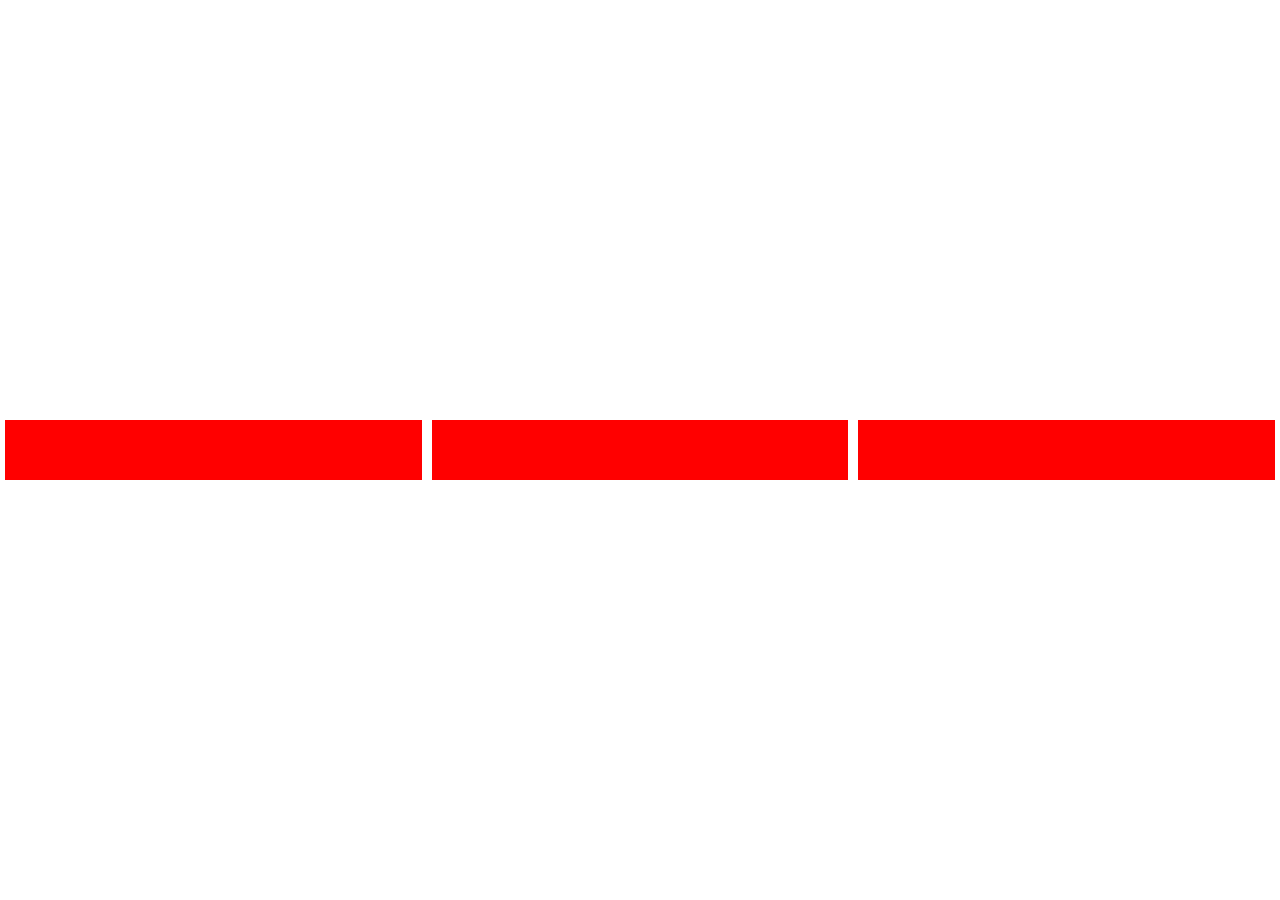
==== index.html @ b222f8f5 "Alinhamento, redmiensionamento flex/justify-content/align-items" ====
<!DOCTYPE html>
<html lang="en">
  <head>
    <meta charset="UTF-8" />
    <meta name="viewport" content="width=device-width, initial-scale=1.0" />
    <meta http-equiv="X-UA-Compatible" content="ie=edge" />

    <link rel="stylesheet" href="style.css" />
    <title>Flexbox</title>
  </head>
  <body>
    <div id="app">
      <div class="box"></div>
      <div class="box"></div>
      <div class="box"></div>
    </div>
  </body>
</html>
---- style.css ----
html,
body,
#app {
  height: 100%;
  margin: 0;
  padding: 0;
  border: 0;
}

#app {
  display: flex;
  justify-content: center;
  align-items: center;
}

.box {
  width: 300px;
  height: 60px;
  background-color: red;
  margin: 5px;
  /* flex-grow: 1; */
  /* flex-shrink: 1; */
  flex: 1 0;
}
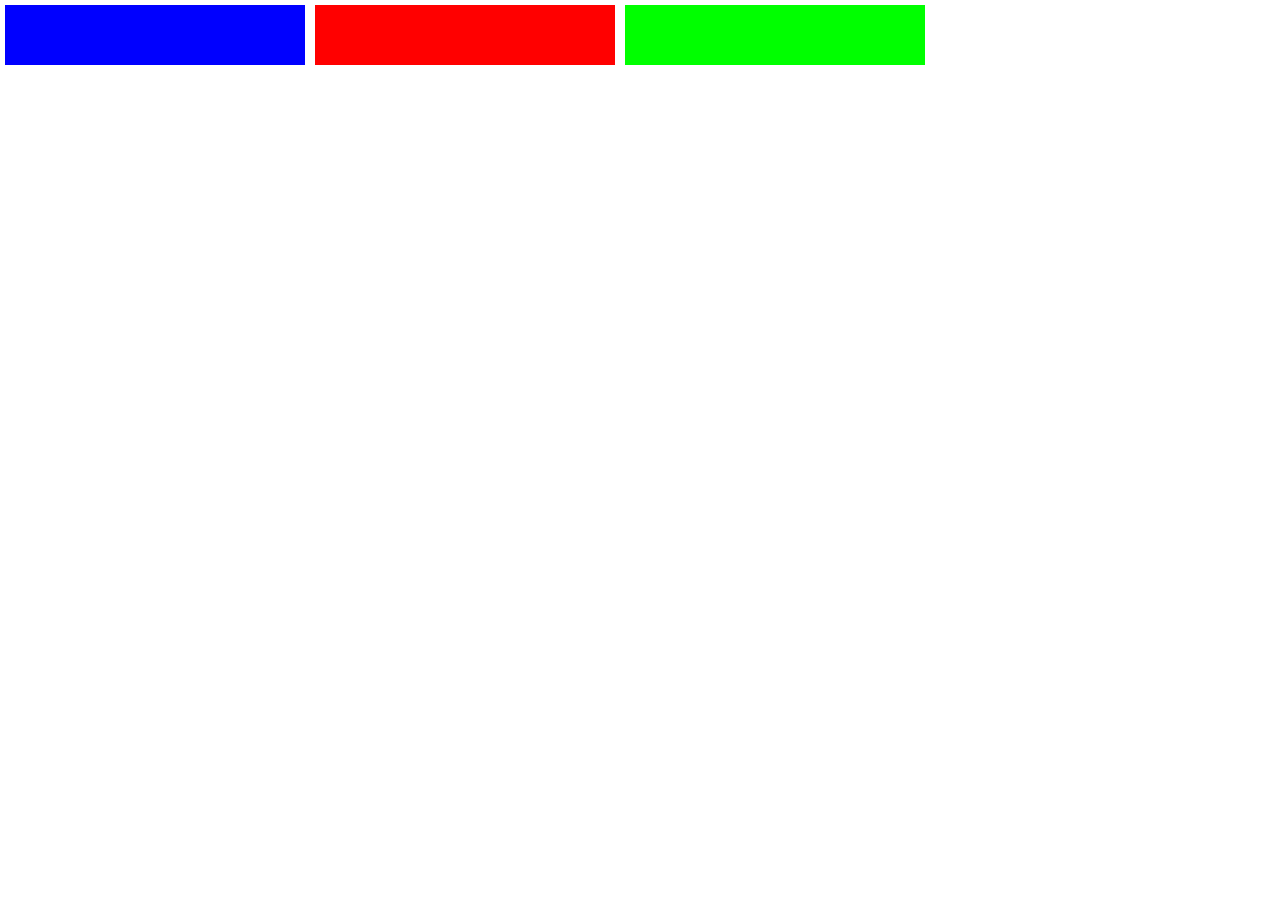
==== commit 471ac433: "Ordenação order" ====
--- a/index.html
+++ b/index.html
@@ -10,9 +10,9 @@
   </head>
   <body>
     <div id="app">
-      <div class="box"></div>
-      <div class="box"></div>
-      <div class="box"></div>
+      <div class="box red"></div>
+      <div class="box green"></div>
+      <div class="box blue"></div>
     </div>
   </body>
 </html>
--- a/style.css
+++ b/style.css
@@ -9,16 +9,25 @@
 
 #app {
   display: flex;
-  justify-content: center;
-  align-items: center;
 }
 
 .box {
   width: 300px;
   height: 60px;
+  margin: 5px;
+}
+
+.red {
   background-color: red;
-  margin: 5px;
-  /* flex-grow: 1; */
-  /* flex-shrink: 1; */
-  flex: 1 0;
+  order: 1;
 }
+
+.green {
+  background-color: #0f0;
+  order: 2;
+}
+
+.blue {
+  background-color: #00f;
+  order: 0;
+}
